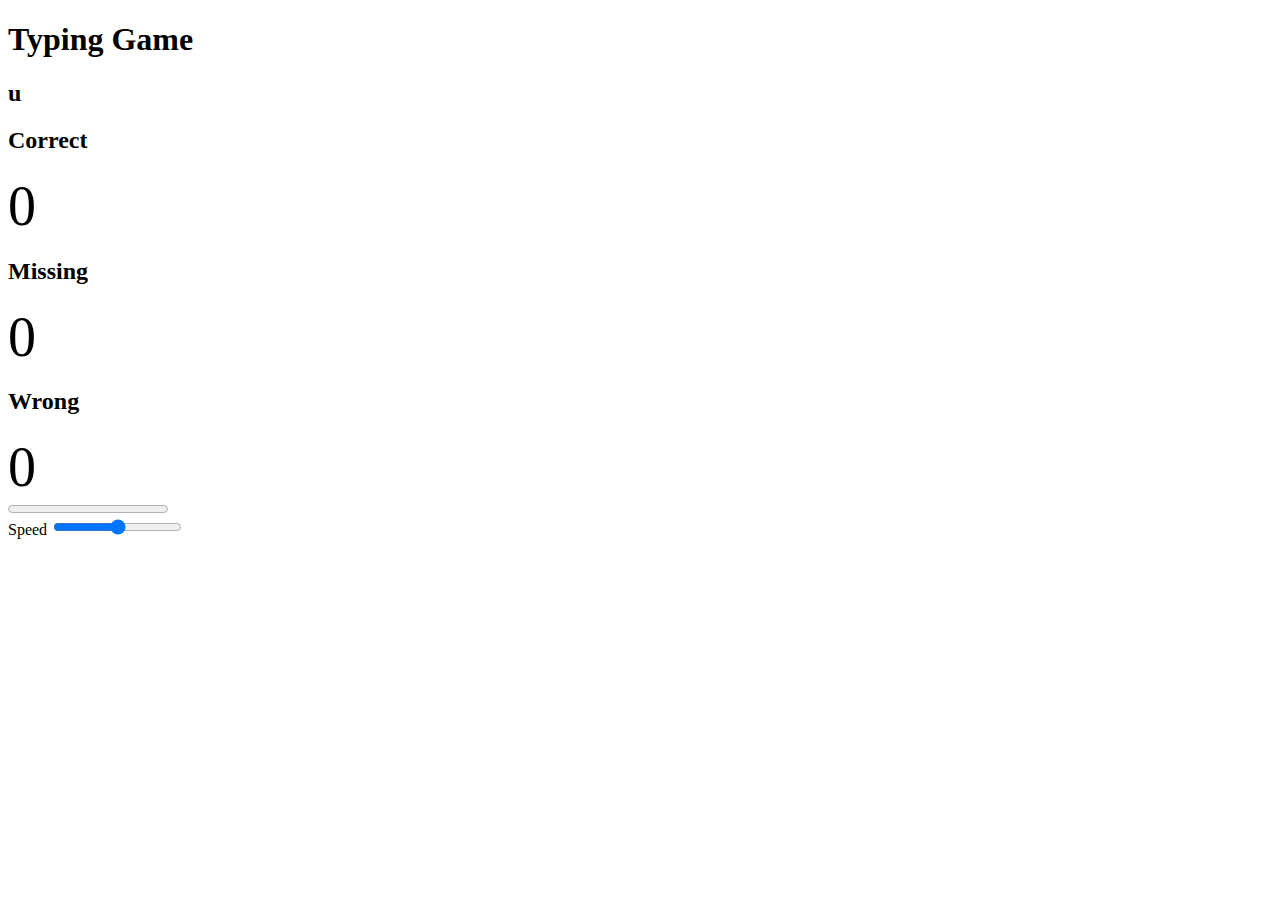
==== mini Game.html @ 6ff31377 "Add files via upload" ====
<!DOCTYPE html>
<html lang="en">
  <head>
    <meta charset="UTF-8" />
    <meta name="viewport" content="width=device-width, initial-scale=1.0" />
    <title>Typing Game</title>
    <link rel="stylesheet" href="mini-Gamestyle.css" />
  </head>
  <body id="body">
    <div class="Game-section">
      <div id="Game-header">
        <h1 id="heading1">Typing Game</h1>
      </div>

      <div class="Game-middle">
        <div class="alphabet-letter">
          <h2 id="display">Key</h2>
        </div>
      </div>

      <div class="show-inputs">
        <div class="correct-input">
          <h2>Correct</h2>
          <span id="correct">0 </span>
        </div>
        <div class="missed-input">
          <h2>Missing</h2>
          <span id="missed">0</span>
        </div>
        <div class="wrong-input">
          <h2>Wrong</h2>
          <span id="wrong">0</span>
        </div>
        
      </div>
      <progress value="0" max="100"></progress>
    </div>
    <div class="speed-controlor">
      <label for="speed">Speed</label>
      <input type="range" id="speed" min="100" max="1000" />
    </div>

    <script>
      const display = document.getElementById("display");
      const correct = document.getElementById("correct");
      const wrong = document.getElementById("wrong");
      const Missed = document.getElementById("missed");
      const progress = document.querySelector("progress");
      const SpeedControl = document.getElementById("speed");
      correct.style.fontSize = "3.5rem";
      wrong.style.fontSize = "3.5rem";
      Missed.style.fontSize = "3.5rem";
      function randomLetter() {
        const alphabet = [
          "a",
          "b",
          "c",
          "d",
          "e",
          "f",
          "g",
          "h",
          "i",
          "j",
          "k",
          "l",
          "m",
          "n",
          "o",
          "p",
          "q",
          "r",
          "s",
          "t",
          "u",
          "v",
          "u",
          "w",
          "x",
          "z",
        ];

        const randomIndex = Math.floor(Math.random() * alphabet.length);
        return alphabet[randomIndex];
      }

      display.innerHTML = randomLetter();

      document.getElementById("body").addEventListener("keyup", function (e) {
        if (e.key == display.innerHTML) {
          correct.innerHTML++;
        } else {
          wrong.innerHTML++;
        }
        display.innerHTML = randomLetter();
        StartTimer();
      });
      let delay = 1000;
      let timer;
      function StartTimer() {
        progress.value = 0;
        clearInterval(timer);
        timer = setInterval(function () {
          progress.value += 10;
          if (progress.value >= 100) {
            display.innerHTML = randomLetter();
            Missed.innerHTML++;
            StartTimer();
          }
        }, delay);
      }

      SpeedControl.onchange = function () {
        delay = 1000 - SpeedControl.value;
        StartTimer();
      };
    </script>
  </body>
</html>
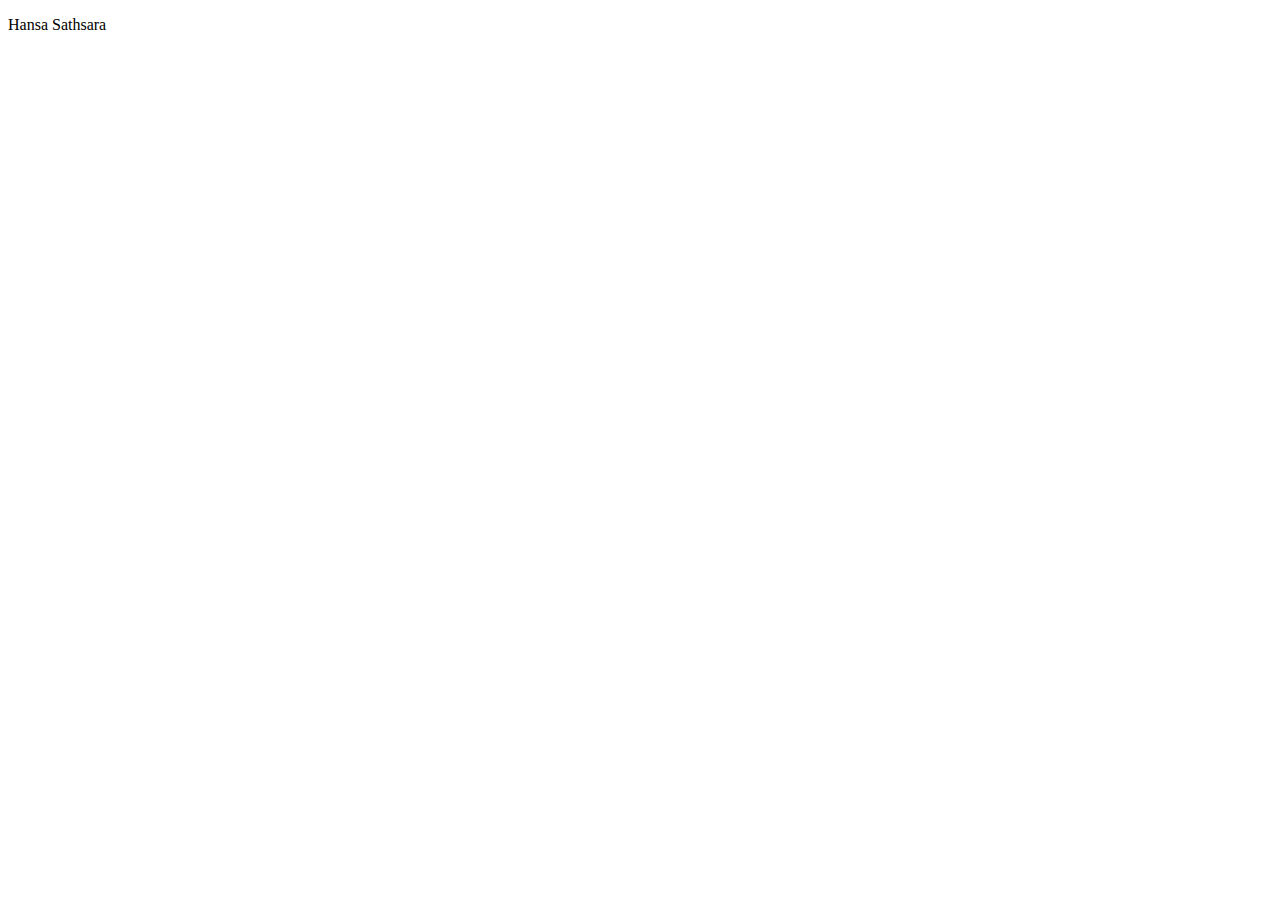
==== commit ef920b16: "ඔයා කරපු වෙනස්කම් ගැන කෙටි විස්තරයක්" ====
--- a/mini Game.html
+++ b/mini Game.html
@@ -3,117 +3,9 @@
   <head>
     <meta charset="UTF-8" />
     <meta name="viewport" content="width=device-width, initial-scale=1.0" />
-    <title>Typing Game</title>
-    <link rel="stylesheet" href="mini-Gamestyle.css" />
+    <title>WEb-01</title>
   </head>
-  <body id="body">
-    <div class="Game-section">
-      <div id="Game-header">
-        <h1 id="heading1">Typing Game</h1>
-      </div>
-
-      <div class="Game-middle">
-        <div class="alphabet-letter">
-          <h2 id="display">Key</h2>
-        </div>
-      </div>
-
-      <div class="show-inputs">
-        <div class="correct-input">
-          <h2>Correct</h2>
-          <span id="correct">0 </span>
-        </div>
-        <div class="missed-input">
-          <h2>Missing</h2>
-          <span id="missed">0</span>
-        </div>
-        <div class="wrong-input">
-          <h2>Wrong</h2>
-          <span id="wrong">0</span>
-        </div>
-        
-      </div>
-      <progress value="0" max="100"></progress>
-    </div>
-    <div class="speed-controlor">
-      <label for="speed">Speed</label>
-      <input type="range" id="speed" min="100" max="1000" />
-    </div>
-
-    <script>
-      const display = document.getElementById("display");
-      const correct = document.getElementById("correct");
-      const wrong = document.getElementById("wrong");
-      const Missed = document.getElementById("missed");
-      const progress = document.querySelector("progress");
-      const SpeedControl = document.getElementById("speed");
-      correct.style.fontSize = "3.5rem";
-      wrong.style.fontSize = "3.5rem";
-      Missed.style.fontSize = "3.5rem";
-      function randomLetter() {
-        const alphabet = [
-          "a",
-          "b",
-          "c",
-          "d",
-          "e",
-          "f",
-          "g",
-          "h",
-          "i",
-          "j",
-          "k",
-          "l",
-          "m",
-          "n",
-          "o",
-          "p",
-          "q",
-          "r",
-          "s",
-          "t",
-          "u",
-          "v",
-          "u",
-          "w",
-          "x",
-          "z",
-        ];
-
-        const randomIndex = Math.floor(Math.random() * alphabet.length);
-        return alphabet[randomIndex];
-      }
-
-      display.innerHTML = randomLetter();
-
-      document.getElementById("body").addEventListener("keyup", function (e) {
-        if (e.key == display.innerHTML) {
-          correct.innerHTML++;
-        } else {
-          wrong.innerHTML++;
-        }
-        display.innerHTML = randomLetter();
-        StartTimer();
-      });
-      let delay = 1000;
-      let timer;
-      function StartTimer() {
-        progress.value = 0;
-        clearInterval(timer);
-        timer = setInterval(function () {
-          progress.value += 10;
-          if (progress.value >= 100) {
-            display.innerHTML = randomLetter();
-            Missed.innerHTML++;
-            StartTimer();
-          }
-        }, delay);
-      }
-
-      SpeedControl.onchange = function () {
-        delay = 1000 - SpeedControl.value;
-        StartTimer();
-      };
-    </script>
+  <body>
+    <p>Hansa Sathsara</p>
   </body>
 </html>
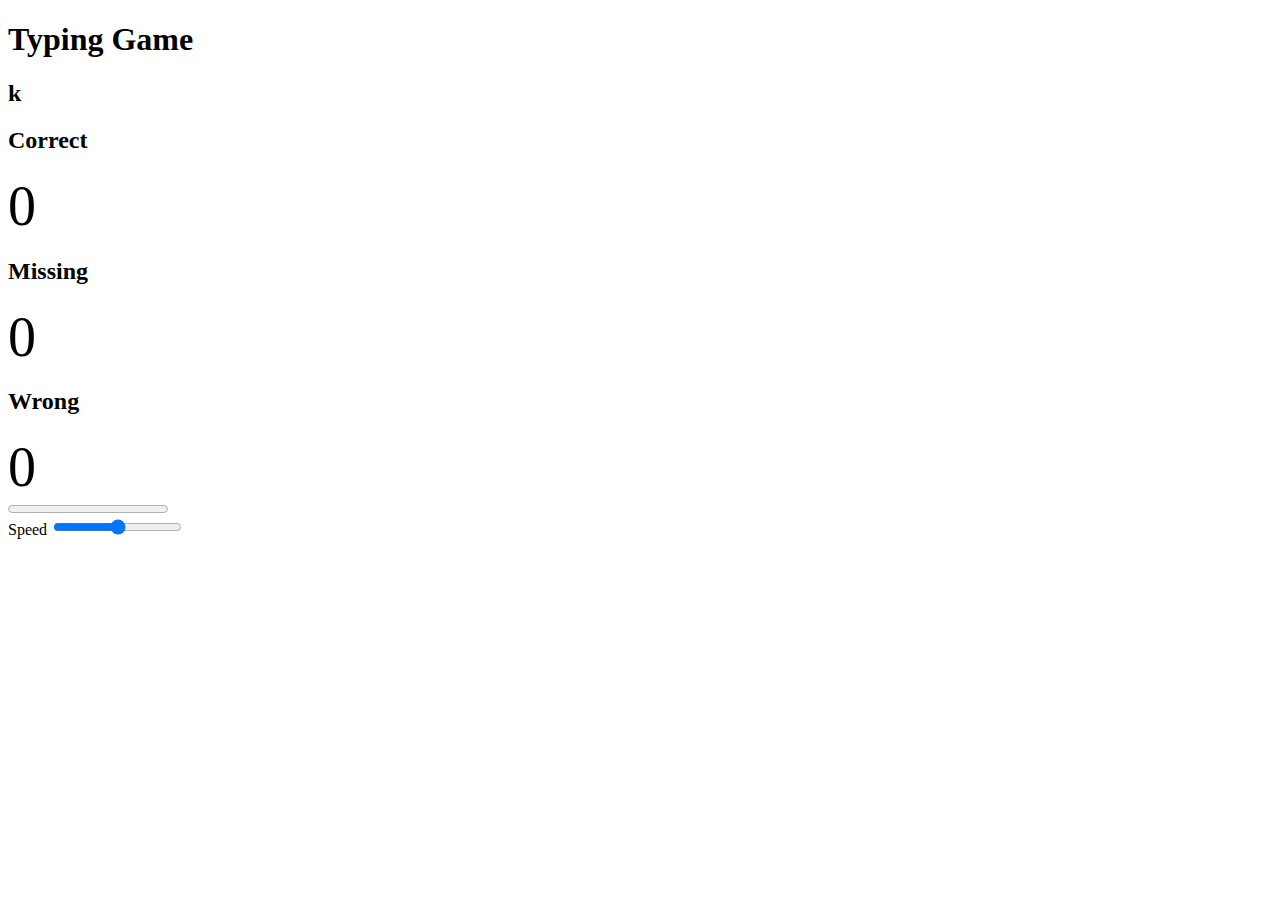
==== commit eefc299d: "Deleting branches folders and some duplicate files deleting" ====
--- a/mini Game.html
+++ b/mini Game.html
@@ -1,11 +1,119 @@
-<!DOCTYPE html>
-<html lang="en">
-  <head>
-    <meta charset="UTF-8" />
-    <meta name="viewport" content="width=device-width, initial-scale=1.0" />
-    <title>WEb-01</title>
-  </head>
-  <body>
-    <p>Hansa Sathsara</p>
-  </body>
-</html>
+<!DOCTYPE html>
+<html lang="en">
+  <head>
+    <meta charset="UTF-8" />
+    <meta name="viewport" content="width=device-width, initial-scale=1.0" />
+    <title>Typing Game</title>
+    <link rel="stylesheet" href="mini-Gamestyle.css" />
+  </head>
+  <body id="body">
+    <div class="Game-section">
+      <div id="Game-header">
+        <h1 id="heading1">Typing Game</h1>
+      </div>
+
+      <div class="Game-middle">
+        <div class="alphabet-letter">
+          <h2 id="display">Key</h2>
+        </div>
+      </div>
+
+      <div class="show-inputs">
+        <div class="correct-input">
+          <h2>Correct</h2>
+          <span id="correct">0 </span>
+        </div>
+        <div class="missed-input">
+          <h2>Missing</h2>
+          <span id="missed">0</span>
+        </div>
+        <div class="wrong-input">
+          <h2>Wrong</h2>
+          <span id="wrong">0</span>
+        </div>
+        
+      </div>
+      <progress value="0" max="100"></progress>
+    </div>
+    <div class="speed-controlor">
+      <label for="speed">Speed</label>
+      <input type="range" id="speed" min="100" max="1000" />
+    </div>
+
+    <script>
+      const display = document.getElementById("display");
+      const correct = document.getElementById("correct");
+      const wrong = document.getElementById("wrong");
+      const Missed = document.getElementById("missed");
+      const progress = document.querySelector("progress");
+      const SpeedControl = document.getElementById("speed");
+      correct.style.fontSize = "3.5rem";
+      wrong.style.fontSize = "3.5rem";
+      Missed.style.fontSize = "3.5rem";
+      function randomLetter() {
+        const alphabet = [
+          "a",
+          "b",
+          "c",
+          "d",
+          "e",
+          "f",
+          "g",
+          "h",
+          "i",
+          "j",
+          "k",
+          "l",
+          "m",
+          "n",
+          "o",
+          "p",
+          "q",
+          "r",
+          "s",
+          "t",
+          "u",
+          "v",
+          "u",
+          "w",
+          "x",
+          "z",
+        ];
+
+        const randomIndex = Math.floor(Math.random() * alphabet.length);
+        return alphabet[randomIndex];
+      }
+
+      display.innerHTML = randomLetter();
+
+      document.getElementById("body").addEventListener("keyup", function (e) {
+        if (e.key == display.innerHTML) {
+          correct.innerHTML++;
+        } else {
+          wrong.innerHTML++;
+        }
+        display.innerHTML = randomLetter();
+        StartTimer();
+      });
+      let delay = 1000;
+      let timer;
+      function StartTimer() {
+        progress.value = 0;
+        clearInterval(timer);
+        timer = setInterval(function () {
+          progress.value += 10;
+          if (progress.value >= 100) {
+            display.innerHTML = randomLetter();
+            Missed.innerHTML++;
+            StartTimer();
+          }
+        }, delay);
+      }
+
+      SpeedControl.onchange = function () {
+        delay = 1000 - SpeedControl.value;
+        StartTimer();
+      };
+    </script>
+  </body>
+</html>
